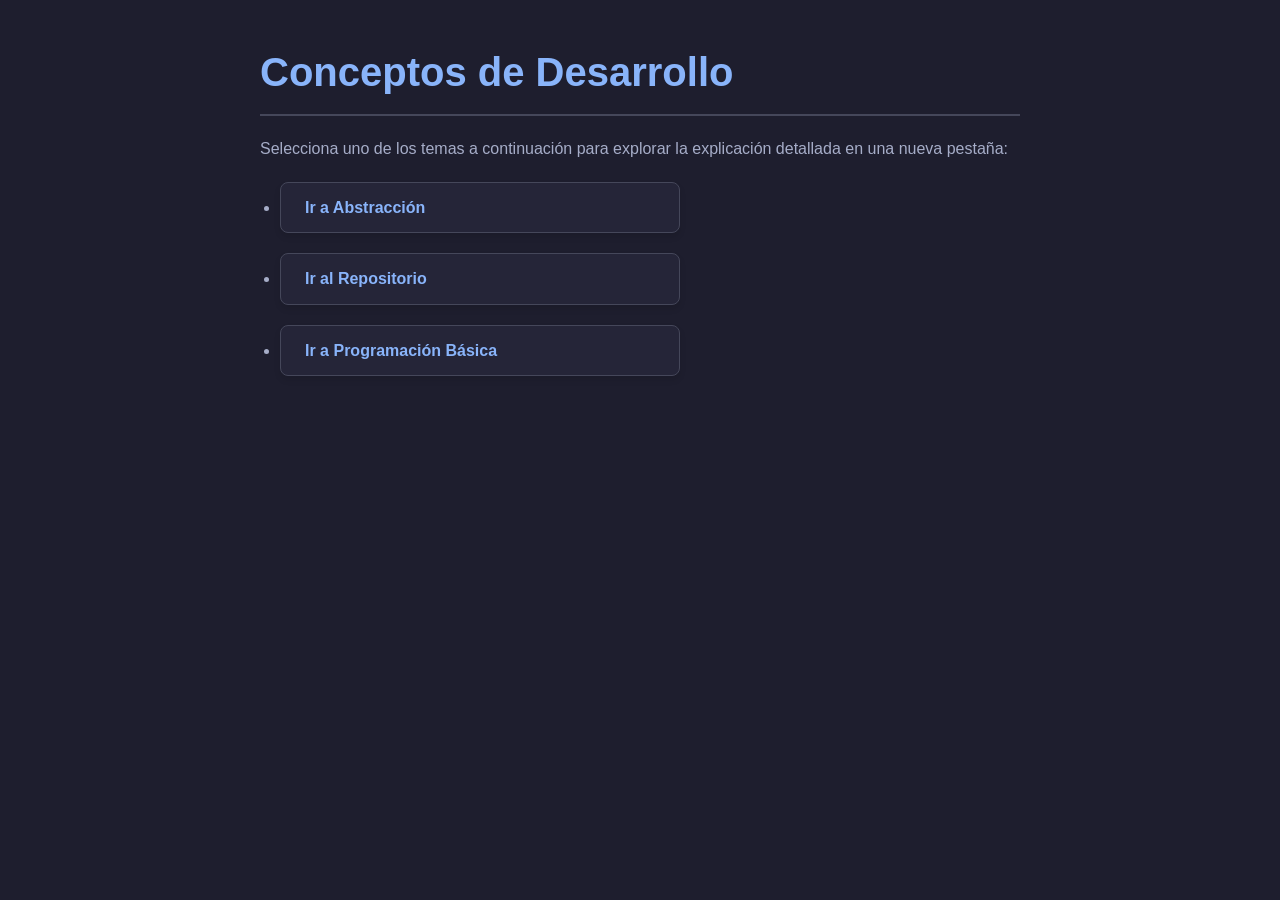
==== index.html @ 6991b13a "v0.2" ====
<!DOCTYPE html>
<html lang="es">
<head>
    <meta charset="UTF-8">
    <title>Menú Principal - Aprendizaje de Programación</title>
    <link rel="stylesheet" href="style.css">
</head>
<body>

    <h1>Conceptos de Desarrollo</h1>
    <p>Selecciona uno de los temas a continuación para explorar la explicación detallada en una nueva pestaña:</p>

    <ul>
        <li>
            <a href="abstraccion.html" target="_blank">Ir a Abstracción</a>
        </li>
        <li>
            <a href="repositorio.html" target="_blank">Ir al Repositorio</a>
        </li>
        <li>
            <a href="programacion_basica.html" target="_blank">Ir a Programación Básica</a>
        </li>
    </ul>

</body>
</html>
---- style.css ----
/* ==========================================================================
   1. CONFIGURACIÓN GENERAL Y VARIABLES
   ========================================================================== */
:root {
    --bg-color: #1e1e2e;       /* Fondo oscuro suave (estilo VS Code) */
    --card-bg: #252538;        /* Fondo de tarjetas y bloques */
    --text-main: #cdd6f4;      /* Texto principal claro */
    --text-muted: #a6adc8;     /* Texto secundario o explicaciones */
    --accent-color: #89b4fa;   /* Azul brillante para enlaces y títulos */
    --accent-hover: #b4befe;   /* Azul claro para cuando pasas el mouse */
    --border-color: #45475a;   /* Color para líneas divisorias */
    --quote-border: #f38ba8;   /* Color rosa/rojo para destacar notas importante */
}

* {
    margin: 0;
    padding: 0;
    box-sizing: border-box;
}

body {
    font-family: 'Segoe UI', Tahoma, Geneva, Verdana, sans-serif;
    background-color: var(--bg-color);
    color: var(--text-main);
    line-height: 1.6;
    max-width: 800px;
    margin: 0 auto;
    padding: 40px 20px;
}

/* ==========================================================================
   2. TIPOGRAFÍA Y TÍTULOS
   ========================================================================== */
h1 {
    font-size: 2.5rem;
    color: var(--accent-color);
    margin-bottom: 20px;
    font-weight: 700;
    border-bottom: 2px solid var(--border-color);
    padding-bottom: 10px;
}

h2 {
    font-size: 1.6rem;
    color: var(--accent-hover);
    margin-top: 30px;
    margin-bottom: 15px;
}

h3 {
    font-size: 1.2rem;
    color: var(--text-main);
    margin-top: 20px;
    margin-bottom: 10px;
}

p {
    margin-bottom: 15px;
    color: var(--text-muted);
}

strong {
    color: #ffffff; /* Resalta las letras negritas en blanco brillante */
}

/* ==========================================================================
   3. ELEMENTOS ESTRUCTURALES (LÍNEAS, SECCIONES, CODIGO)
   ========================================================================== */
hr {
    border: 0;
    height: 1px;
    background: var(--border-color);
    margin: 30px 0;
}

/* Estilo especial para los ejemplos de código (etiquetas <code>) */
code {
    background-color: #313244;
    padding: 2px 6px;
    border-radius: 4px;
    font-family: 'Courier New', Courier, monospace;
    color: #f9e2af; /* Color amarillo suave para resaltar sintaxis */
    font-size: 0.95rem;
}

/* Estilo para las notas importantes (<blockquote>) */
blockquote {
    background-color: var(--card-bg);
    border-left: 4px solid var(--quote-border);
    padding: 15px 20px;
    margin: 20px 0;
    border-radius: 0 8px 8px 0;
}

blockquote p {
    margin-bottom: 0;
    font-style: italic;
}

/* ==========================================================================
   4. COMPONENTES: LISTAS Y ENLACES (MENÚ PRINCIPAL Y BOTONES)
   ========================================================================== */
ul {
    margin-left: 20px;
    margin-bottom: 20px;
}

li {
    margin-bottom: 10px;
    color: var(--text-muted);
}

/* Estilo base de los enlaces */
a {
    color: var(--accent-color);
    text-decoration: none;
    transition: all 0.3s ease;
    font-weight: 600;
}

a:hover {
    color: var(--accent-hover);
    text-decoration: underline;
}

/* Transformamos los enlaces del index (el menú de lista) en botones elegantes */
ul li a {
    display: inline-block;
    background-color: var(--card-bg);
    color: var(--accent-color);
    padding: 12px 24px;
    margin: 5px 0;
    border-radius: 8px;
    border: 1px solid var(--border-color);
    width: 100%; /* Hace que ocupen todo el ancho tipo tarjeta */
    max-width: 400px;
    text-decoration: none;
    box-shadow: 0 4px 6px rgba(0, 0, 0, 0.1);
}

ul li a:hover {
    background-color: var(--border-color);
    color: #ffffff;
    transform: translateY(-2px); /* Pequeño efecto de levitación */
    text-decoration: none;
}

/* Estilo para el botón de "Volver al Inicio" */
body > a[href="index.html"] {
    display: inline-block;
    margin-top: 30px;
    padding: 10px 20px;
    border: 1px solid var(--accent-color);
    border-radius: 6px;
}

body > a[href="index.html"]:hover {
    background-color: var(--accent-color);
    color: var(--bg-color);
    text-decoration: none;
}
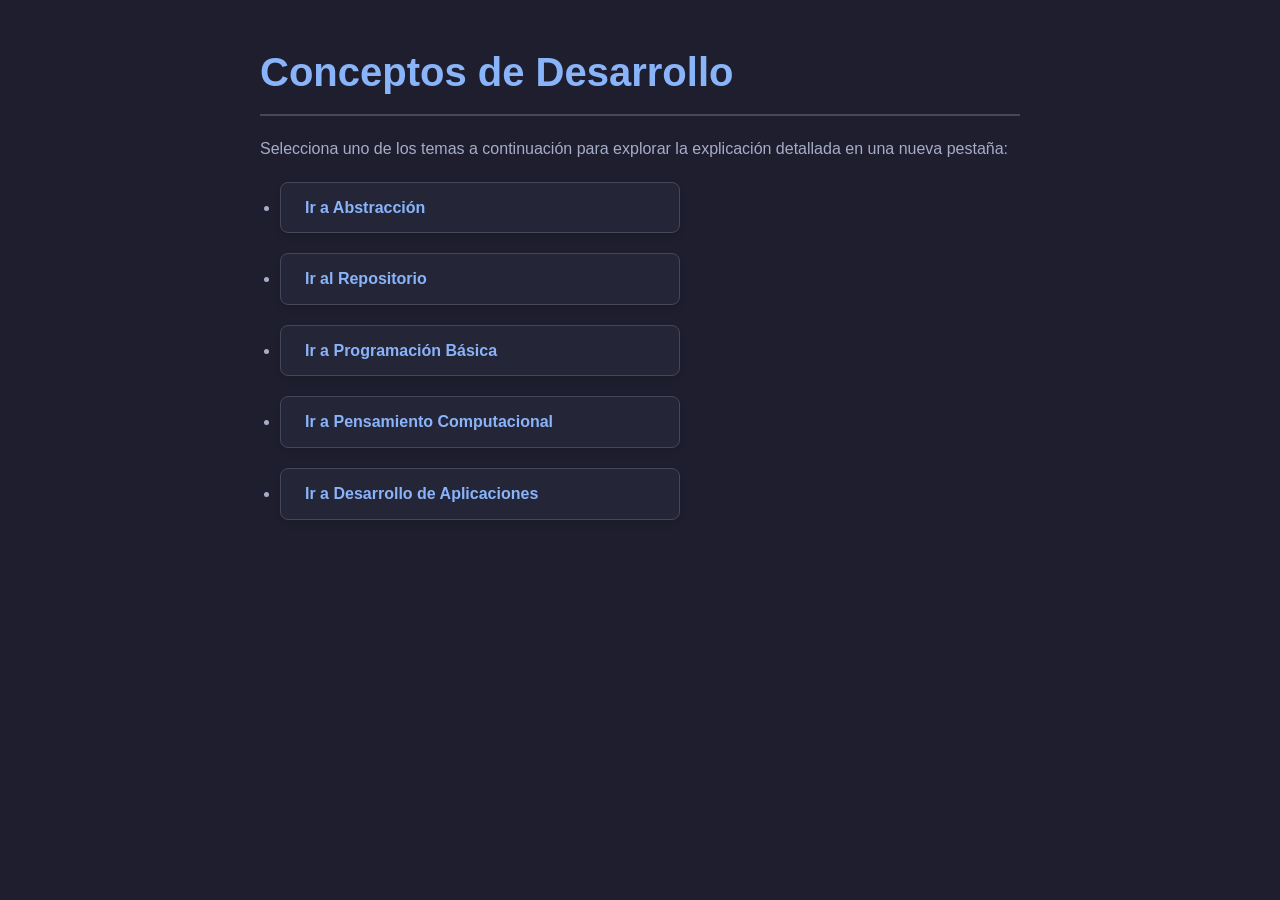
==== commit 4856f221: "v0.3" ====
--- a/index.html
+++ b/index.html
@@ -20,7 +20,16 @@
         <li>
             <a href="programacion_basica.html" target="_blank">Ir a Programación Básica</a>
         </li>
+        <li>
+            <a href="pensamiento.html" target="_blank">Ir a Pensamiento Computacional</a>
+        </li>
+        <li>
+            <a href="desarrollo_app.html" target="_blank">Ir a Desarrollo de Aplicaciones</a>
+        </li>
     </ul>
+
+
+
 
 </body>
 </html>
